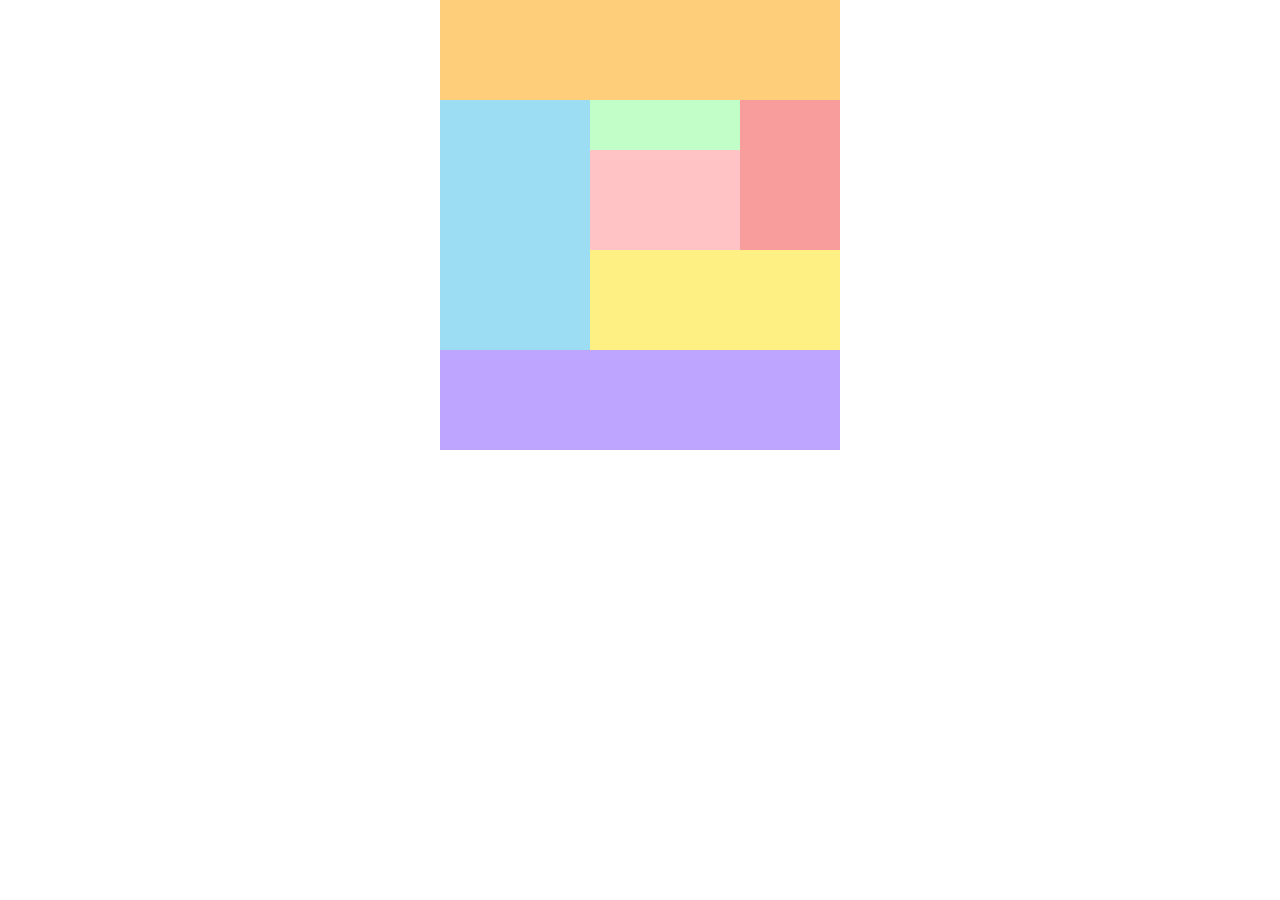
==== 1-18/index.html @ cab1da82 "1-18" ====
<!DOCTYPE html>
<html lang="en">
<head>
    <meta charset="UTF-8">
    <meta name="viewport" content="width=device-width, initial-scale=1.0">
    <title>Document</title>
    <link rel="stylesheet" href="style.css">
    <link rel="stylesheet" href="smartStyle2.css">
    <meta name="viewport" content="width=device-width,initial-scale=1.0,user-scalable=yes">
</head>
<body>
    <div class="wrapper">
        <div class="haeder"></div>

        <div class="main">
            <div class="left"></div>

                <div class="right">
                    <div class="right-top">
                        <div class="right-left">
                            <div class="green"></div>
                            <div class="pink"></div>
                        </div> 
                        <div class="red"></div>
                    </div>
            
                    
                    <div class="yellow"></div>
                </div>

                
        </div>
        <div class="footer"></div>

    </div>   
</body>
</html>
---- 1-18/style.css ----
*{
    box-sizing: border-box;
    margin: 0;
    padding: 0;
}

.wrapper{
    width: 400px;
    margin:  auto;
}

.haeder{
    height: 100px;
    background-color: #FFCE7a;
}

.main{
    display: flex;
}

.left{
    width: 150px;
    height: 250px;
    background-color: #9DDDF4;
}

.right{
    width: 250px;
    height: 250px;
    display: flex;
    flex-direction: column;           
}

.right-top{
    display: flex;
    height: 150px;
    
}

.green{
    width: 150px;
    height: 50px;
    background-color: #c2ffc8;
}

.red{
    width: 100px;
    height: 150px;
    background-color: #F89C9C;
}

.pink{
    height: 100px;
    width: 150px;
    background-color: #FFC2C5;
}

.yellow{
    height: 100px;
    background-color: #FFF083;
}

.footer{
    height: 100px;
    background-color: #BEA5FF;
}
---- 1-18/smartStyle2.css ----
@media screen and (max-width: 767px){
    .wrapper{
        width: 300px;
    }

    .left{
        width: 100px;
    }

    .red{
        width: 75px;
    }

    .green{
        width: 125px;
    }

    .pink{
        width: 125px;
    }
}

@media screen and (max-width: 479px){
    .wrapper{
    width: 150px;
    }

    .contents{
        float: none;
    }

    .main{
        height: 100px;
    }

    .green{
        height: 50px;
    }

}
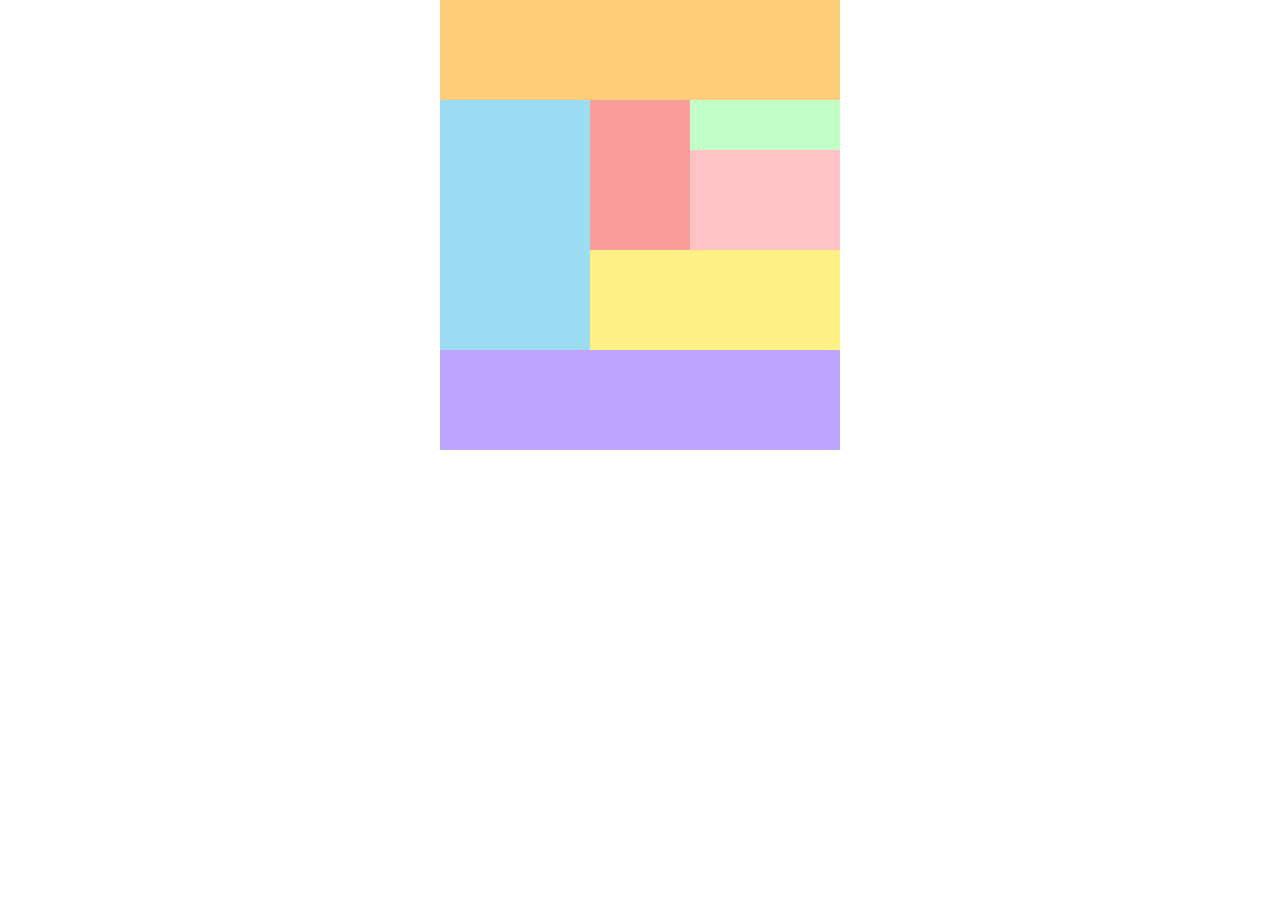
==== commit 8d8a89cc: "1-18" ====
--- a/1-18/index.html
+++ b/1-18/index.html
@@ -6,7 +6,7 @@
     <title>Document</title>
     <link rel="stylesheet" href="style.css">
     <link rel="stylesheet" href="smartStyle2.css">
-    <meta name="viewport" content="width=device-width,initial-scale=1.0,user-scalable=yes">
+    
 </head>
 <body>
     <div class="wrapper">
@@ -17,11 +17,12 @@
 
                 <div class="right">
                     <div class="right-top">
+                        <div class="red"></div>
                         <div class="right-left">
                             <div class="green"></div>
                             <div class="pink"></div>
                         </div> 
-                        <div class="red"></div>
+                        
                     </div>
             
                     
--- a/1-18/smartStyle2.css
+++ b/1-18/smartStyle2.css
@@ -3,9 +3,20 @@
         width: 300px;
     }
 
+    .haeder{
+        width: 300px;
+    }
+
+    .main{
+        width: 300px;
+        display: flex;
+    }
+
     .left{
         width: 100px;
+        flex-shrink: 0;
     }
+
 
     .red{
         width: 75px;
@@ -18,25 +29,78 @@
     .pink{
         width: 125px;
     }
+
+    .right-top{
+        display: flex;
+    }
+
+    .right{
+        width: 200px;
+    }
+
+  
+
+    .footer{
+        width: 300px;
+    }
 }
 
 @media screen and (max-width: 479px){
+
     .wrapper{
-    width: 150px;
+        width: 150px;
     }
 
-    .contents{
-        float: none;
+    .haeder{
+        height: 100px;
+        width: 150px;
     }
 
+    
     .main{
+        display: block;
+    }
+
+    .left{
+        width: 150px;
         height: 100px;
     }
 
+    .right{
+        width: 150px;
+        display: block;
+        height: auto;
+    }
+
+    .right-top{
+        display: block;
+        height: auto;
+    }
+
     .green{
+        width: 150px;
         height: 50px;
     }
 
+    .red{
+        width: 150px;
+        height: 100px;
+    }
+
+    .pink{
+        width: 150px;
+        height: 100px;
+    }
+
+    .yellow{
+        width: 150px;
+        height: 100px;
+    }
+
+    .footer{
+        width: 150px;
+        height: 100px;
+    }
 }
 
 
@@ -47,4 +111,3 @@
 
 
 
-
